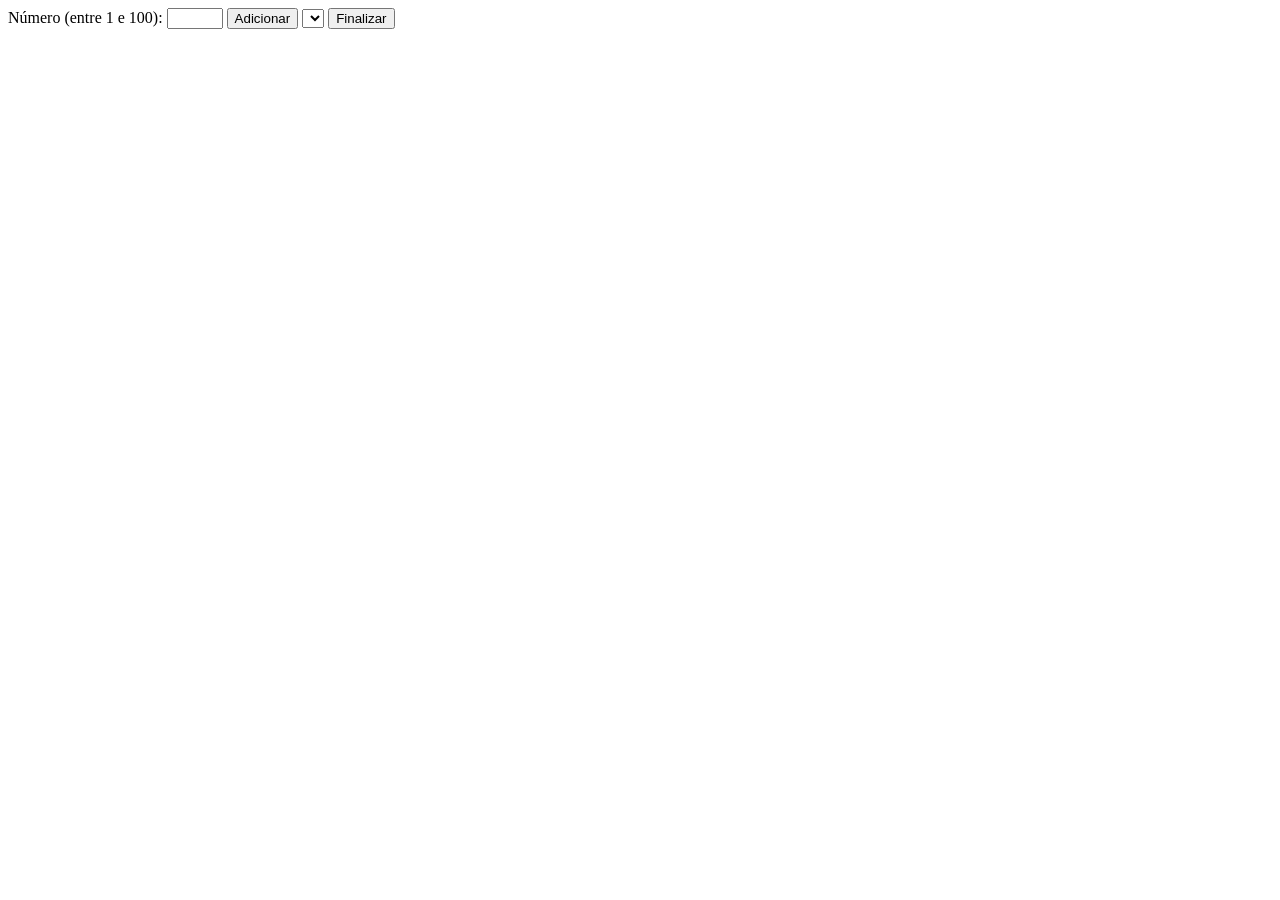
==== numeros/index.html @ 7b438e75 "commit de todos os projetos" ====
<!DOCTYPE html>
<html lang="pt-br">
<head>
    <meta charset="UTF-8">
    <meta name="viewport" content="width=device-width, initial-scale=1.0">
    <title>Document</title>
</head>
<body>
    <div>
        <label for="">Número (entre 1 e 100):</label>
        <input type="number" id="numero" min="1" max="100">
        <input type="submit" value="Adicionar" onclick="adicionar()">
    
        <select value="numerosAdicionados" id="numLista">
        </select>
        <input type="submit" value="Finalizar" onclick="finalizar()">
    </div>

    <div id="resultados">
    </div>

    <script src="script.js"></script>

</body>
</html>
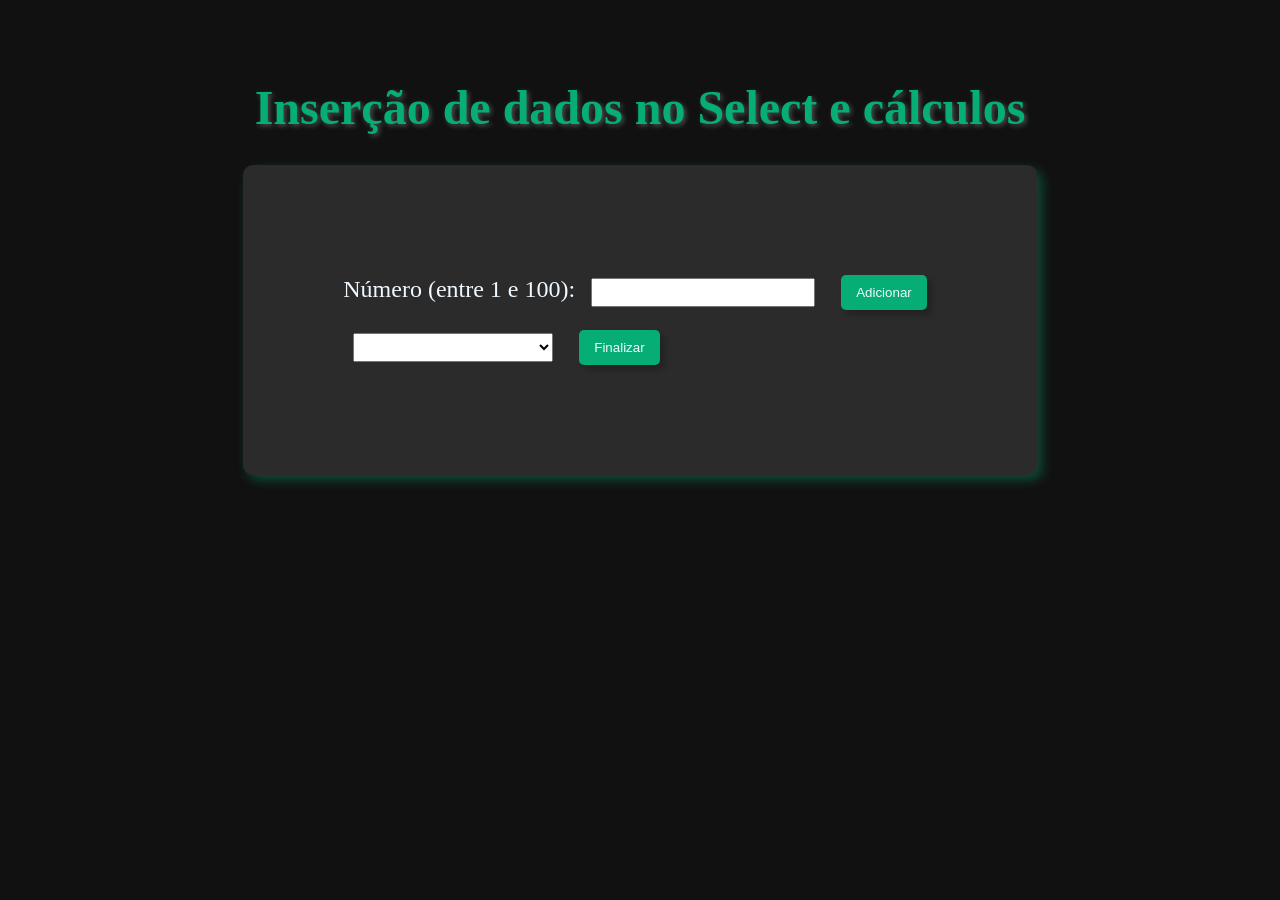
==== commit 51d26b69: "css add" ====
--- a/numeros/index.html
+++ b/numeros/index.html
@@ -4,22 +4,24 @@
     <meta charset="UTF-8">
     <meta name="viewport" content="width=device-width, initial-scale=1.0">
     <title>Document</title>
+    <link rel="stylesheet" href="css/style.css">
 </head>
 <body>
-    <div>
-        <label for="">Número (entre 1 e 100):</label>
-        <input type="number" id="numero" min="1" max="100">
-        <input type="submit" value="Adicionar" onclick="adicionar()">
-    
-        <select value="numerosAdicionados" id="numLista">
-        </select>
-        <input type="submit" value="Finalizar" onclick="finalizar()">
+    <h1>Inserção de dados no Select e cálculos</h1>
+    <div id="container-corpo">
+        <div class="divisao">
+            <label for="">Número (entre 1 e 100):</label>
+            <input type="number" id="numero" min="1" max="100">
+            <input type="submit" id="botao" value="Adicionar" onclick="adicionar()">
+        </div>
+        <div class="divisao">
+            <select value="numerosAdicionados" id="numLista">
+            </select>
+            <input type="submit" id="botao" value="Finalizar" onclick="finalizar()">
+        </div>
     </div>
-
     <div id="resultados">
     </div>
-
     <script src="script.js"></script>
-
 </body>
 </html>
--- a/numeros/css/style.css
+++ b/numeros/css/style.css
@@ -0,0 +1,47 @@
+*{
+    margin: 0;
+    padding: 0;
+}
+body{
+    background-color: rgb(17, 17, 17);
+    color: aliceblue;
+    padding: 80px;
+    font-size: 24px;
+    display: flex;
+    justify-content: center;
+    align-items: center;
+    flex-direction: column;
+}
+h1{
+    color: rgb(6, 173, 117);
+    text-shadow: 2px 2px 5px rgba(237, 255, 249, 0.274);
+}
+div#container-corpo{
+    background-color: rgb(43, 43, 43);
+    padding: 100px;
+    margin: 30px;
+    border-radius: 10px;
+    box-shadow: 5px 5px 12px rgba(6, 173, 117, 0.384);
+    display: flex;
+    flex-direction: column;
+}
+div.divisao{
+    margin: 10px 0px;
+}
+input, select{
+    width: 200px;
+    margin: 0px 10px;
+    padding: 5px 10px;
+}
+input#botao{
+    background-color: rgb(6, 173, 117);
+    color: aliceblue;
+    padding: 10px 15px;
+    width: auto;
+    border: none;
+    border-radius: 5px;
+    box-shadow: 5px 5px 5px #00000031;
+}
+input#botao:hover{
+    background-color: rgb(4, 81, 153);
+}
